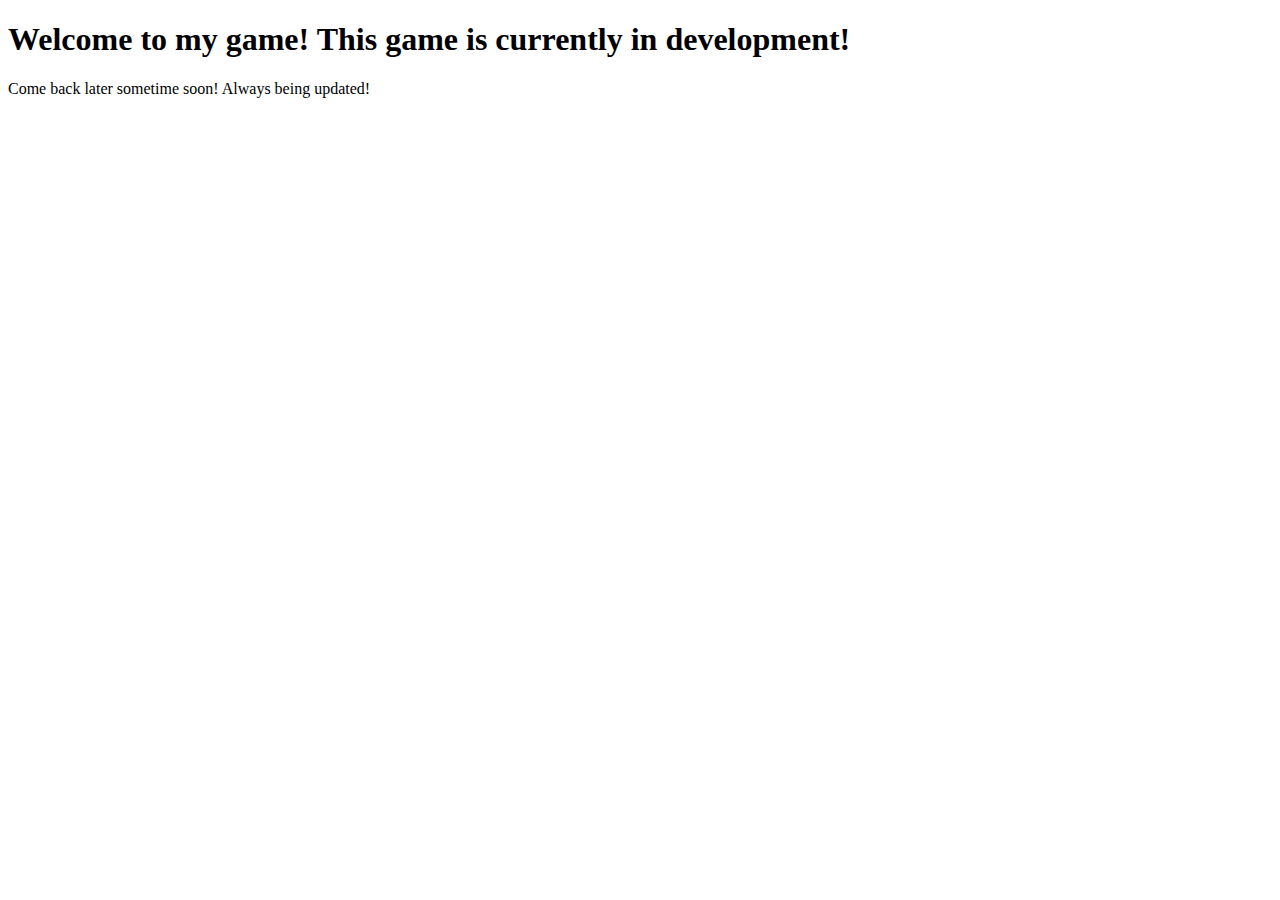
==== index.html @ e02df740 "Update index.html" ====
<!DOCTYPE html>
<head>
  <title>CivBuilder</title>
  <link rel="favicon" href="Images/favicon.ico">
  <h1>Welcome to my game! This game is currently in development!</h1>
  <p>Come back later sometime soon! Always being updated!</p>
</head>
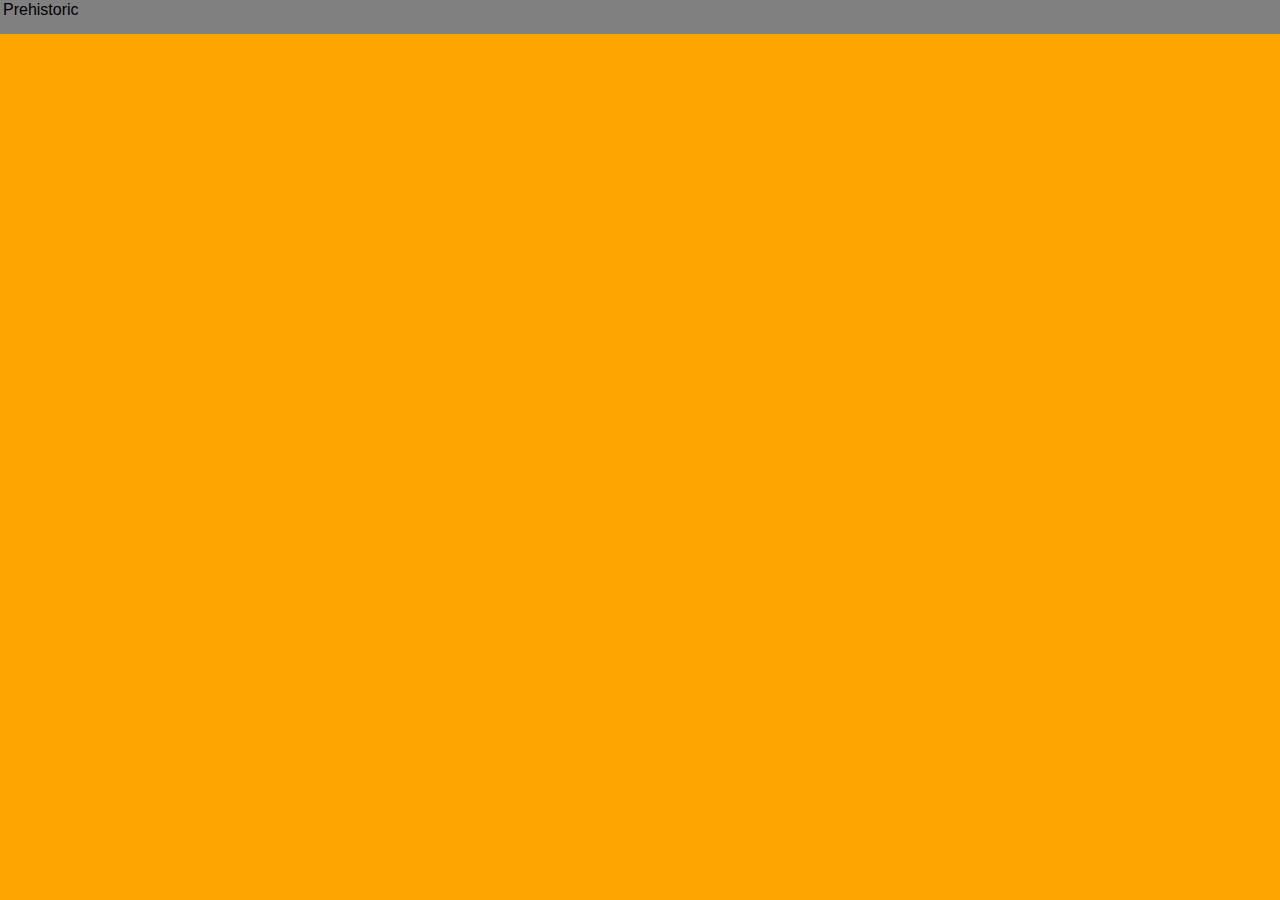
==== commit b58959d2: "Added Urbanist Font" ====
--- a/index.html
+++ b/index.html
@@ -1,7 +1,17 @@
 <!DOCTYPE html>
 <head>
   <title>CivBuilder</title>
-  <link rel="favicon" href="Images/favicon.ico">
-  <h1>Welcome to my game! This game is currently in development!</h1>
-  <p>Come back later sometime soon! Always being updated!</p>
+  <link rel="icon" href="Images/favicon.ico" type="image/x-icon"> 
+  <link rel="stylesheet" href="Styles/main.css">
+  <link rel="preconnect" href="https://fonts.googleapis.com">
+  <link rel="preconnect" href="https://fonts.gstatic.com" crossorigin>
+  <link href="https://fonts.googleapis.com/css2?family=Urbanist:wght@500&display=swap" rel="stylesheet">
 </head>
+<body>
+  <div id = "topstrip">
+    <div id = "age">
+      <span id = "agetext">Prehistoric</span>
+    </div>
+  </div>
+  <script src = "JS/main.js"></script>
+</body>
--- a/Styles/main.css
+++ b/Styles/main.css
@@ -0,0 +1,26 @@
+body
+{
+  background-color: orange;
+  font-family: 'Lato', Arial, sans-serif;
+}
+
+h1 {
+  color: white;
+  text-align: center;
+}
+
+#topstrip {
+  width: 105%;
+  height: 30px;
+  margin: 0px;
+  border: 0px;
+  padding: 3px;
+  background-color: grey;
+  float: left;
+  position: relative;
+  right: 8px;
+  bottom: 10px;
+}
+
+#age {
+}
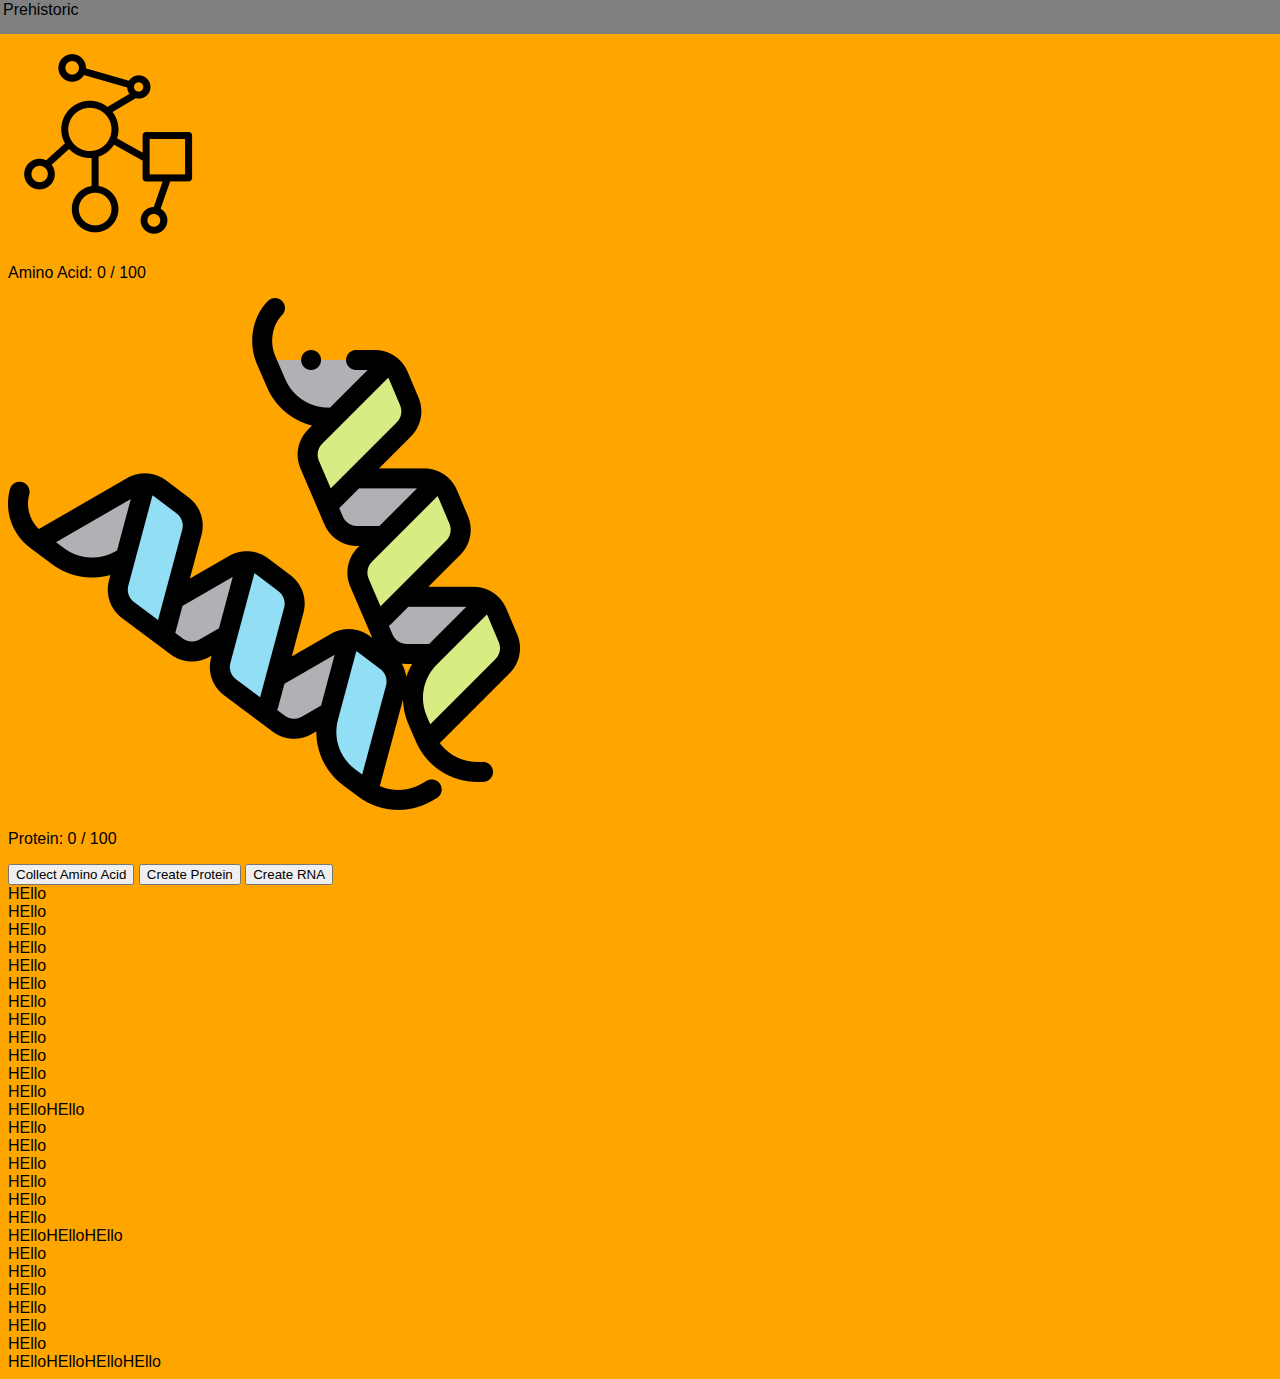
==== commit 803d4444: "Update index.html" ====
--- a/index.html
+++ b/index.html
@@ -1,8 +1,10 @@
 <!DOCTYPE html>
 <head>
   <title>CivBuilder</title>
+  <!-- favicon and style setting --> 
   <link rel="icon" href="Images/favicon.ico" type="image/x-icon"> 
   <link rel="stylesheet" href="Styles/main.css">
+  <!-- font settings -->
   <link rel="preconnect" href="https://fonts.googleapis.com">
   <link rel="preconnect" href="https://fonts.gstatic.com" crossorigin>
   <link href="https://fonts.googleapis.com/css2?family=Urbanist:wght@500&display=swap" rel="stylesheet">
@@ -13,5 +15,24 @@
       <span id = "agetext">Prehistoric</span>
     </div>
   </div>
+  <div id = "resourcebar">
+      <img id = "aminoimage" class = "resourceicon" src = "Images/aminoacid.png">
+      <!-- resource numbers -->
+      <p class = "resource_show">Amino Acid: <span id = "aminoacid">0 / 100</span></p>
+      <img id = "proteinimage" class = "resourceicon" src = "Images/protein.png">
+      <!-- resource numbers -->
+      <p class = "resource_show" id = "proteinshow">Protein: <span id = "protein">0 / 100</span></p>
+  </div>
+  <div id = "menu"></div>
+  <div id = "resource">
+      <!-- resource buttons -->
+      <button class = "resource_button" type = "button" id = "aminobutton" tabindex = "-1" spaceindex = "-1">Collect Amino Acid</button>
+      <button class = "resource_button" type = "button" id = "proteinbutton" tabindex = "-1">Create Protein</button>
+      <button class = "resource_button" type = "button" id = "rnabutton" tabindex = "-1">Create RNA</button>
+  </div>
+  <div id = "chat"></div>
+    <div id = "explanation">
+        <span id = "explainclick"></span>
+    </div>
   <script src = "JS/main.js"></script>
 </body>
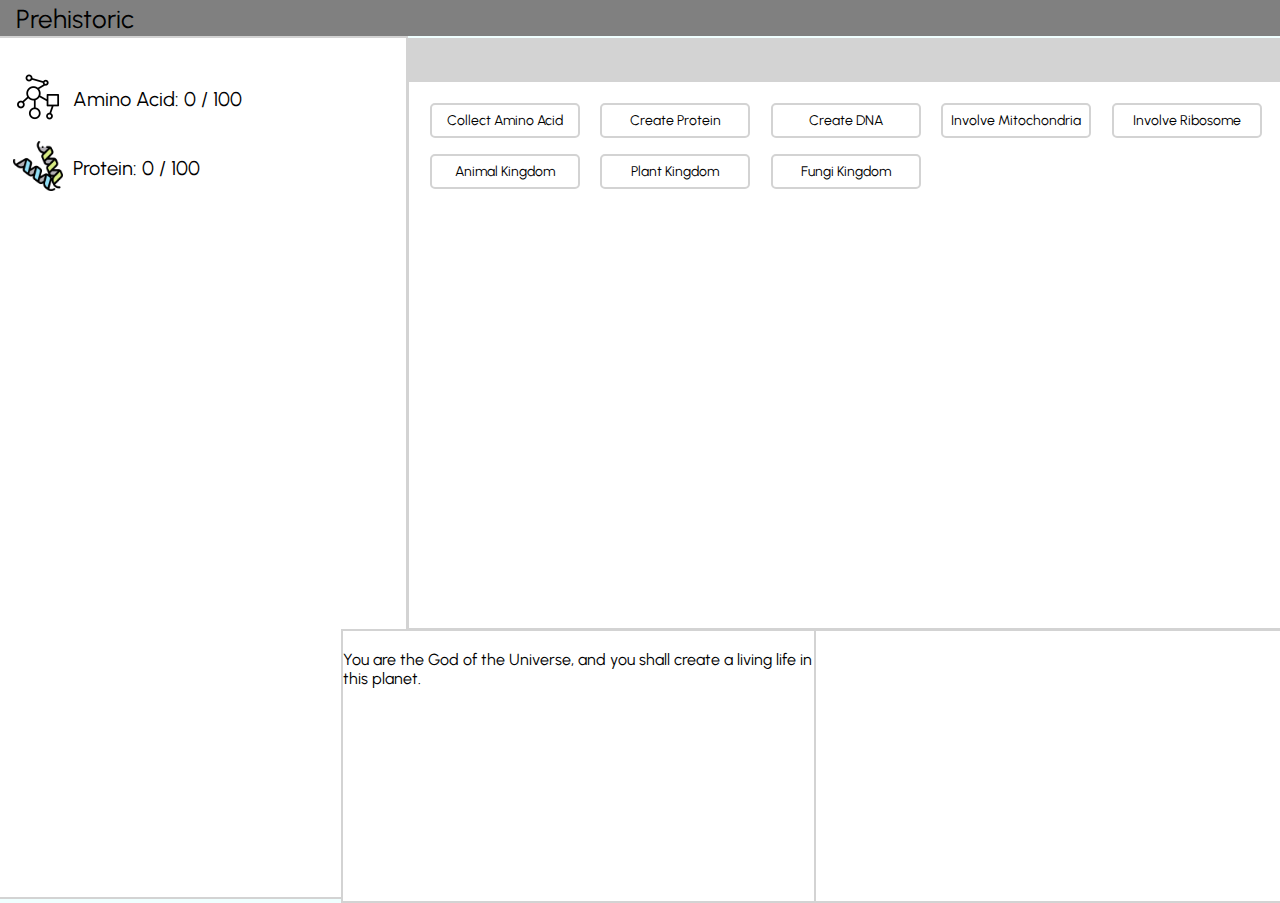
==== commit 49b011a9: "Update index.html" ====
--- a/index.html
+++ b/index.html
@@ -29,6 +29,13 @@
       <button class = "resource_button" type = "button" id = "aminobutton" tabindex = "-1" spaceindex = "-1">Collect Amino Acid</button>
       <button class = "resource_button" type = "button" id = "proteinbutton" tabindex = "-1">Create Protein</button>
       <button class = "resource_button" type = "button" id = "rnabutton" tabindex = "-1">Create RNA</button>
+      <button class = "resource_button" type = "button" id = "dnabutton" tabindex = "-1">Create DNA</button>
+      <button class = "resource_button" type = "button" id = "mitochondriabutton" tabindex = "-1">Involve Mitochondria</button>
+      <button class = "resource_button" type = "button" id = "ribosomebutton" tabindex = "-1">Involve Ribosome</button>
+      <br>
+      <button class = "resource_button" type = "button" id = "animalkingdom" tabindex = "-1">Animal Kingdom</button>
+      <button class = "resource_button" type = "button" id = "plantkingdom" tabindex = "-1">Plant Kingdom</button>
+      <button class = "resource_button" type = "button" id = "fungikingdom" tabindex = "-1">Fungi Kingdom</button>
   </div>
   <div id = "chat"></div>
     <div id = "explanation">
--- a/Styles/main.css
+++ b/Styles/main.css
@@ -1,7 +1,15 @@
+/* html height setting */
+html {
+  height: 100%;
+}
+
+/* basic browser settings */
 body
 {
-  background-color: orange;
+  background-color: azure;
   font-family: 'Lato', Arial, sans-serif;
+  height: 100px;
+  overflow: hidden;
 }
 
 h1 {
@@ -9,8 +17,9 @@
   text-align: center;
 }
 
+/*Age bar settings*/
 #topstrip {
-  width: 105%;
+  width: 100vw;
   height: 30px;
   margin: 0px;
   border: 0px;
@@ -19,8 +28,161 @@
   float: left;
   position: relative;
   right: 8px;
-  bottom: 10px;
+  bottom: 8px;
+  font-family: 'Urbanist', sans-serif;
+  font-size: 26px;
 }
 
+/*Age text settings*/
 #age {
+  width: 30%;
+  height: 25px;
+  border: 0px;
+  margin: 0px;
+  padding: 3px;
+  font-family: 'Urbanist', sans-serif;
+  font-size: 26px;
 }
+
+#agetext {
+  position: relative;
+  left: 10px;
+  bottom: 3px;
+}
+
+/*resource bar settings*/
+#resourcebar {
+  border: 0px;
+  margin: 0px;
+  padding: 3px;
+  width: 400px;
+  height: 94.8vh;
+  background-color: white;
+  position: relative;
+  top: 28px;
+  right: 10px;
+  font-family: 'Urbanist', sans-serif;
+  font-size: 20px;
+  border: solid 2px lightgray;
+}
+
+/*menu settings. not made yet.*/
+#menu{
+  width: 80vw;
+  height: 4vh;
+  background-color: lightgray;
+  position: relative;
+  bottom: 92.6vh;
+  left: 399px;
+  margin: 0px;
+  border: 0px;
+  padding: 3px;
+}
+
+/*resource button place settings*/
+#resource{
+  width: 148.5vh;
+  height: 60vh;
+  background-color: white;
+  position: relative;
+  bottom: 92.6vh;
+  left: 399px;
+  margin: 0px;
+  border: 0px;
+  padding: 3px;
+  border: solid 2px lightgray;
+}
+
+/*basic resource buttons settings*/
+.resource_button{
+  font-family: 'Urbanist', sans-serif;
+  font-size: 14px;
+  background-color: white;
+  cursor: pointer;
+  width: 150px;
+  height: 35px;
+  border-color: lightgray;
+  border: 2px solid lightgray;
+  border-radius: 5px;
+  position: relative;
+  left: 10px;
+  top: 10px;
+  margin: 8px;
+  transition-duration: 0.2s;
+}
+
+.resource_button:hover{
+  transition-duration: 0.2s;
+  border-color: black;
+}
+
+/*resource_number settings*/
+.resource_show{
+  position: relative;
+  left: 70px;
+  bottom: 60px;
+}
+
+.resourceicon{
+  width: 50px;
+  height: 50px;
+}
+
+/*resource number settings*/
+/*for short, a mess*/
+#proteinshow{
+  position: relative;
+  bottom: 110px;
+}
+
+/*Aminoacid image settings*/
+#aminoimage{
+  position: relative;
+  left: 10px;
+}
+
+#proteinimage{
+  position: relative;
+  left: 10px;
+  bottom:50px;
+}
+
+#rnaimage{
+  position: relative;
+  left: 10px;
+  top: 300px;
+}
+/*Explanation window settings*/
+#explanation{
+  width: 37vw;
+  height: 30vh;
+  background-color: white;
+  position: relative;
+  bottom: 123.1vh;
+  left: 63vw;
+  border: 2px solid lightgray;
+  font-family: 'Urbanist', sans-serif;
+  font-size: 18px;
+  text-align: center;
+}
+
+/*event log settings*/
+#chat{
+  width: 37vw;
+  height: 30vh;
+  background-color: white;
+  position: relative;
+  bottom: 92.7vh;
+  left: 26vw;
+  border: 2px solid lightgray;
+  font-family: 'Urbanist', sans-serif;
+  overflow: scroll;
+}
+
+/*hided things*/
+#rnabutton{
+  display: none;
+}
+  border: 2px solid lightgray;
+  overflow: scroll;
+}
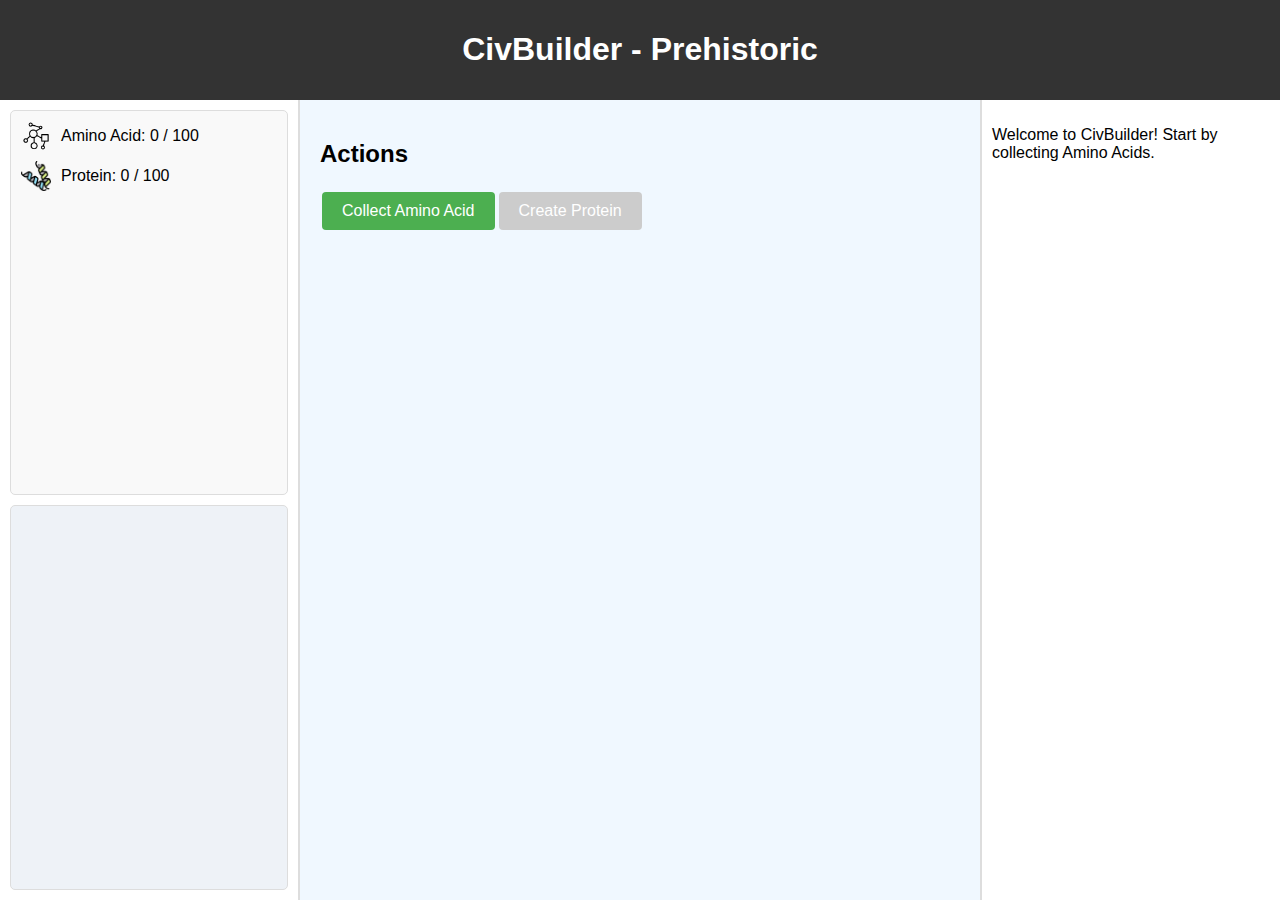
==== commit 2e599cac: "add building section in resourcebar" ====
--- a/index.html
+++ b/index.html
@@ -1,45 +1,29 @@
+<!-- Damn, the code got much cleaner.
+Should've done this already... -->
+
 <!DOCTYPE html>
+<html lang="en">
 <head>
-  <title>CivBuilder</title>
-  <!-- favicon and style setting --> 
-  <link rel="icon" href="Images/favicon.ico" type="image/x-icon"> 
-  <link rel="stylesheet" href="Styles/main.css">
-  <!-- font settings -->
-  <link rel="preconnect" href="https://fonts.googleapis.com">
-  <link rel="preconnect" href="https://fonts.gstatic.com" crossorigin>
-  <link href="https://fonts.googleapis.com/css2?family=Urbanist:wght@500&display=swap" rel="stylesheet">
+    <meta charset="UTF-8">
+    <meta name="viewport" content="width=device-width, initial-scale=1.0">
+    <title>CivBuilder</title>
+    <link rel="icon" href="Images/favicon.ico" type="image/x-icon">
+    <link rel="stylesheet" href="Styles/main.css">
 </head>
 <body>
-  <div id = "topstrip">
-    <div id = "age">
-      <span id = "agetext">Prehistoric</span>
-    </div>
-  </div>
-  <div id = "resourcebar">
-      <img id = "aminoimage" class = "resourceicon" src = "Images/aminoacid.png">
-      <!-- resource numbers -->
-      <p class = "resource_show">Amino Acid: <span id = "aminoacid">0 / 100</span></p>
-      <img id = "proteinimage" class = "resourceicon" src = "Images/protein.png">
-      <!-- resource numbers -->
-      <p class = "resource_show" id = "proteinshow">Protein: <span id = "protein">0 / 100</span></p>
-  </div>
-  <div id = "menu"></div>
-  <div id = "resource">
-      <!-- resource buttons -->
-      <button class = "resource_button" type = "button" id = "aminobutton" tabindex = "-1" spaceindex = "-1">Collect Amino Acid</button>
-      <button class = "resource_button" type = "button" id = "proteinbutton" tabindex = "-1">Create Protein</button>
-      <button class = "resource_button" type = "button" id = "rnabutton" tabindex = "-1">Create RNA</button>
-      <button class = "resource_button" type = "button" id = "dnabutton" tabindex = "-1">Create DNA</button>
-      <button class = "resource_button" type = "button" id = "mitochondriabutton" tabindex = "-1">Involve Mitochondria</button>
-      <button class = "resource_button" type = "button" id = "ribosomebutton" tabindex = "-1">Involve Ribosome</button>
-      <br>
-      <button class = "resource_button" type = "button" id = "animalkingdom" tabindex = "-1">Animal Kingdom</button>
-      <button class = "resource_button" type = "button" id = "plantkingdom" tabindex = "-1">Plant Kingdom</button>
-      <button class = "resource_button" type = "button" id = "fungikingdom" tabindex = "-1">Fungi Kingdom</button>
-  </div>
-  <div id = "chat"></div>
-    <div id = "explanation">
-        <span id = "explainclick"></span>
-    </div>
-  <script src = "JS/main.js"></script>
+    <header>
+        <h1>CivBuilder - <span id="age">Prehistoric</span></h1>
+    </header>
+    <nav id="resourcebar">
+        <div id="resources-top"></div> <!-- 일반 자원 -->
+        <div id="resources-bottom"></div> <!-- Ribosome 관련 자원 -->
+    </nav>
+    
+    <main id="actions">
+        <h2>Actions</h2>
+        <div id="buttons"></div>
+    </main>
+    <aside id="chat"></aside>
+    <script type="module" src="JS/gameLogic.js"></script>
 </body>
+</html>--- a/Styles/main.css
+++ b/Styles/main.css
@@ -1,188 +1,129 @@
-/* html height setting */
-html {
-  height: 100%;
+html, body {
+    height: 100%;
+    margin: 0;
+    font-family: 'Urbanist', Arial, sans-serif;
+}
+body {
+    display: grid;
+    grid-template-columns: 300px 1fr 300px;
+    grid-template-rows: auto 1fr auto;
+    background-color: #f0f8ff;
+}
+header {
+    grid-column: 1 / -1;
+    background-color: #333;
+    color: white;
+    padding: 10px;
+    text-align: center;
+}
+/* 기존 #resourcebar 스타일 유지 */
+#resourcebar {
+    grid-row: 2 / -1;
+    background-color: white;
+    border-right: 2px solid #ddd;
+    padding: 10px;
+    overflow-y: hidden; /* 전체 스크롤 비활성화 */
+    display: flex;
+    flex-direction: column;
+    gap: 10px;
 }
 
-/* basic browser settings */
-body
-{
-  background-color: azure;
-  font-family: 'Lato', Arial, sans-serif;
-  height: 100px;
-  overflow: hidden;
+/* 새 섹션 스타일 추가 */
+#resources-top,
+#resources-bottom {
+    flex: 1;
+    overflow-y: auto; /* 개별 섹션 스크롤 활성화 */
+    padding: 10px;
+    border: 1px solid #ddd; /* 시각적 구분을 위한 테두리 */
+    background-color: #f9f9f9; /* 각 섹션 구분을 위한 색상 */
+    border-radius: 5px;
 }
 
-h1 {
-  color: white;
-  text-align: center;
+/* 섹션 간 간격을 추가 */
+#resources-bottom {
+    background-color: #eef2f7; /* Ribosome 관련 섹션의 다른 색상 */
 }
 
-/*Age bar settings*/
-#topstrip {
-  width: 100vw;
-  height: 30px;
-  margin: 0px;
-  border: 0px;
-  padding: 3px;
-  background-color: grey;
-  float: left;
-  position: relative;
-  right: 8px;
-  bottom: 8px;
-  font-family: 'Urbanist', sans-serif;
-  font-size: 26px;
+main {
+    padding: 20px;
+    overflow-y: auto;
+}
+#chat {
+    grid-column: 3;
+    grid-row: 2 / -1;
+    background-color: white;
+    border-left: 2px solid #ddd;
+    padding: 10px;
+    overflow-y: auto;
+}
+.resource {
+    display: flex;
+    align-items: center;
+    margin-bottom: 10px;
+}
+.resource img {
+    width: 30px;
+    height: 30px;
+    margin-right: 10px;
+}
+button {
+    background-color: #4CAF50;
+    border: none;
+    color: white;
+    padding: 10px 20px;
+    text-align: center;
+    text-decoration: none;
+    display: inline-block;
+    font-size: 16px;
+    margin: 4px 2px;
+    cursor: pointer;
+    border-radius: 4px;
+}
+button:disabled {
+    background-color: #cccccc;
+    cursor: not-allowed;
 }
 
-/*Age text settings*/
-#age {
-  width: 30%;
-  height: 25px;
-  border: 0px;
-  margin: 0px;
-  padding: 3px;
-  font-family: 'Urbanist', sans-serif;
-  font-size: 26px;
+/* New Tooltip Styles */
+.tooltip {
+    position: absolute;
+    background-color: #333;
+    color: white;
+    padding: 12px;
+    border-radius: 4px;
+    font-size: 14px;
+    font-family: 'Urbanist', Arial, sans-serif;
+    z-index: 1000;
+    pointer-events: none;
+    max-width: 250px;
+    box-shadow: 0 3px 6px rgba(0, 0, 0, 0.16);
+    line-height: 1.5;
+    border: 1px solid #444;
 }
 
-#agetext {
-  position: relative;
-  left: 10px;
-  bottom: 3px;
+.tooltip strong {
+    color: #4CAF50;
+    display: block;
+    margin-bottom: 5px;
+    font-size: 15px;
 }
 
-/*resource bar settings*/
-#resourcebar {
-  border: 0px;
-  margin: 0px;
-  padding: 3px;
-  width: 400px;
-  height: 94.8vh;
-  background-color: white;
-  position: relative;
-  top: 28px;
-  right: 10px;
-  font-family: 'Urbanist', sans-serif;
-  font-size: 20px;
-  border: solid 2px lightgray;
+.resource:hover, 
+button:not(:disabled):hover {
+    opacity: 0.9;
+    transform: translateY(-1px);
+    transition: all 0.2s ease;
 }
 
-/*menu settings. not made yet.*/
-#menu{
-  width: 80vw;
-  height: 4vh;
-  background-color: lightgray;
-  position: relative;
-  bottom: 92.6vh;
-  left: 399px;
-  margin: 0px;
-  border: 0px;
-  padding: 3px;
+/* Tooltip content styling */
+.tooltip br {
+    content: '';
+    margin: 8px 0;
+    display: block;
 }
 
-/*resource button place settings*/
-#resource{
-  width: 148.5vh;
-  height: 60vh;
-  background-color: white;
-  position: relative;
-  bottom: 92.6vh;
-  left: 399px;
-  margin: 0px;
-  border: 0px;
-  padding: 3px;
-  border: solid 2px lightgray;
+/* Cost and production items in tooltip */
+.tooltip br + span {
+    padding-left: 10px;
+    display: inline-block;
 }
-
-/*basic resource buttons settings*/
-.resource_button{
-  font-family: 'Urbanist', sans-serif;
-  font-size: 14px;
-  background-color: white;
-  cursor: pointer;
-  width: 150px;
-  height: 35px;
-  border-color: lightgray;
-  border: 2px solid lightgray;
-  border-radius: 5px;
-  position: relative;
-  left: 10px;
-  top: 10px;
-  margin: 8px;
-  transition-duration: 0.2s;
-}
-
-.resource_button:hover{
-  transition-duration: 0.2s;
-  border-color: black;
-}
-
-/*resource_number settings*/
-.resource_show{
-  position: relative;
-  left: 70px;
-  bottom: 60px;
-}
-
-.resourceicon{
-  width: 50px;
-  height: 50px;
-}
-
-/*resource number settings*/
-/*for short, a mess*/
-#proteinshow{
-  position: relative;
-  bottom: 110px;
-}
-
-/*Aminoacid image settings*/
-#aminoimage{
-  position: relative;
-  left: 10px;
-}
-
-#proteinimage{
-  position: relative;
-  left: 10px;
-  bottom:50px;
-}
-
-#rnaimage{
-  position: relative;
-  left: 10px;
-  top: 300px;
-}
-/*Explanation window settings*/
-#explanation{
-  width: 37vw;
-  height: 30vh;
-  background-color: white;
-  position: relative;
-  bottom: 123.1vh;
-  left: 63vw;
-  border: 2px solid lightgray;
-  font-family: 'Urbanist', sans-serif;
-  font-size: 18px;
-  text-align: center;
-}
-
-/*event log settings*/
-#chat{
-  width: 37vw;
-  height: 30vh;
-  background-color: white;
-  position: relative;
-  bottom: 92.7vh;
-  left: 26vw;
-  border: 2px solid lightgray;
-  font-family: 'Urbanist', sans-serif;
-  overflow: scroll;
-}
-
-/*hided things*/
-#rnabutton{
-  display: none;
-}
-  border: 2px solid lightgray;
-  overflow: scroll;
-}
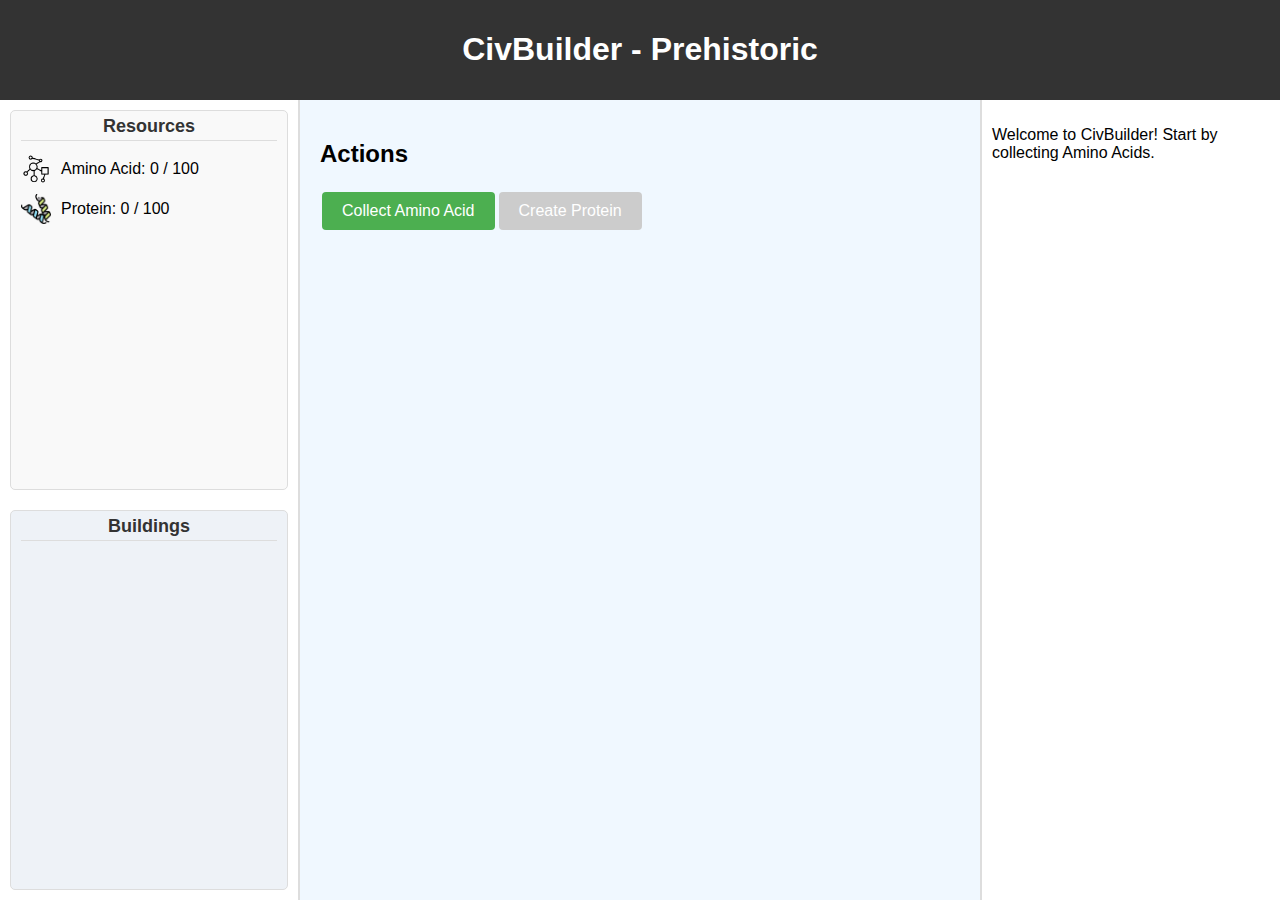
==== commit 93ecac4c: "change css and add somethings" ====
--- a/index.html
+++ b/index.html
@@ -15,8 +15,14 @@
         <h1>CivBuilder - <span id="age">Prehistoric</span></h1>
     </header>
     <nav id="resourcebar">
-        <div id="resources-top"></div> <!-- 일반 자원 -->
-        <div id="resources-bottom"></div> <!-- Ribosome 관련 자원 -->
+        <div id="resources-top">
+            <h3 class="section-title">Resources</h3>
+            <div id="resources-top-content"></div> <!-- 일반 자원 콘텐츠 -->
+        </div>
+        <div id="resources-bottom">
+            <h3 class="section-title">Buildings</h3>
+            <div id="resources-bottom-content"></div> <!-- 빌딩 콘텐츠 -->
+        </div>
     </nav>
     
     <main id="actions">
--- a/Styles/main.css
+++ b/Styles/main.css
@@ -8,6 +8,8 @@
     grid-template-columns: 300px 1fr 300px;
     grid-template-rows: auto 1fr auto;
     background-color: #f0f8ff;
+    user-select: none;
+    cursor: default;
 }
 header {
     grid-column: 1 / -1;
@@ -15,6 +17,8 @@
     color: white;
     padding: 10px;
     text-align: center;
+    user-select: none;
+    cursor: default;
 }
 /* 기존 #resourcebar 스타일 유지 */
 #resourcebar {
@@ -55,16 +59,20 @@
     border-left: 2px solid #ddd;
     padding: 10px;
     overflow-y: auto;
+    user-select: none;
+    cursor: default;
 }
 .resource {
     display: flex;
     align-items: center;
     margin-bottom: 10px;
+    user-select: none;
 }
 .resource img {
     width: 30px;
     height: 30px;
     margin-right: 10px;
+    user-select: none;
 }
 button {
     background-color: #4CAF50;
@@ -78,11 +86,43 @@
     margin: 4px 2px;
     cursor: pointer;
     border-radius: 4px;
+    user-select: none;
 }
 button:disabled {
     background-color: #cccccc;
     cursor: not-allowed;
+    user-select: none;
 }
+
+/* Section title 공통 스타일 */
+.section-title {
+    font-size: 18px; /* 글씨 크기 */
+    font-weight: bold;
+    position: relative; /* 위치를 독립적으로 조정할 수 있도록 설정 */
+    top: -5px; /* 위로 이동 (음수 값) */
+    text-align: center; /* 가운데 정렬 */
+    margin: 0; /* 여백 제거 */
+    margin-bottom: 8px; /* 아래 여백 */
+    color: #333; /* 텍스트 색상 */
+    text-align: center; /* 텍스트 가운데 정렬 */
+    border-bottom: 1px solid #ddd; /* 구분선 */
+    padding-bottom: 3px; /* 텍스트와 구분선 간격 */
+    cursor: default;
+    user-select: none;
+}
+
+/* Top Resources 콘텐츠 스타일 */
+#resources-top {
+    margin-bottom: 10px; /* 아래쪽 여백 */
+    padding: 10px;
+}
+
+/* Bottom Resources 콘텐츠 스타일 */
+#resources-bottom {
+    padding: 10px;
+}
+
+
 
 /* New Tooltip Styles */
 .tooltip {
@@ -99,6 +139,7 @@
     box-shadow: 0 3px 6px rgba(0, 0, 0, 0.16);
     line-height: 1.5;
     border: 1px solid #444;
+    cursor: pointer;
 }
 
 .tooltip strong {
@@ -106,6 +147,7 @@
     display: block;
     margin-bottom: 5px;
     font-size: 15px;
+    cursor: pointer;
 }
 
 .resource:hover, 
@@ -113,6 +155,7 @@
     opacity: 0.9;
     transform: translateY(-1px);
     transition: all 0.2s ease;
+    cursor: pointer;    
 }
 
 /* Tooltip content styling */
